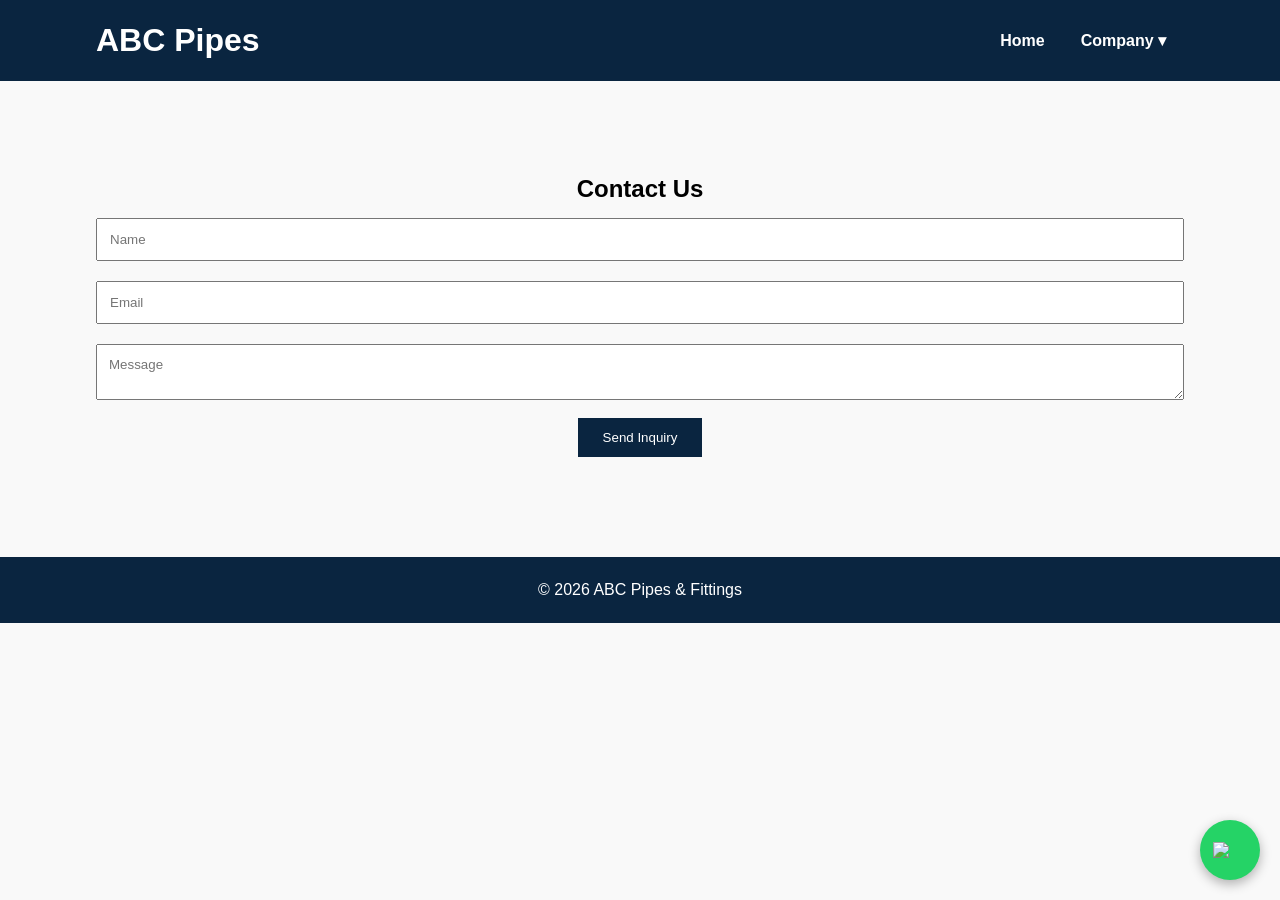
==== contact.html @ 78048149 "contact.html" ====
<!DOCTYPE html>
<html>
<head>
<title>Contact</title>
<link rel="stylesheet" href="style.css">
<script defer src="script.js"></script>
</head>

<body>

<header class="navbar">
<div class="container nav">
<h1 class="logo">ABC Pipes</h1>

<ul class="menu">
<li><a href="index.html">Home</a></li>

<li class="dropdown">
<a href="#">Company ▾</a>
<ul class="dropdown-menu">
<li><a href="services.html">Services</a></li>
<li><a href="products.html">Products</a></li>
<li><a href="contact.html">Contact</a></li>
</ul>
</li>
</ul>

</div>
</header>

<section class="page container">
<h2>Contact Us</h2>

<form>
<input type="text" placeholder="Name">
<input type="email" placeholder="Email">
<textarea placeholder="Message"></textarea>
<button>Send Inquiry</button>
</form>

</section>

<footer>© 2026 ABC Pipes & Fittings</footer>

<a href="https://wa.me/917439007964?text=Hello%20I%20want%20quotation"
class="whatsapp-float" target="_blank">
<img src="https://cdn-icons-png.flaticon.com/512/733/733585.png">
</a>

</body>
</html>
---- style.css ----
*{
margin:0;
padding:0;
box-sizing:border-box;
font-family:Arial, Helvetica, sans-serif;
}

body{
line-height:1.6;
background:#f9f9f9;
}

/* CONTAINER */
.container{
width:85%;
margin:auto;
}

/* NAVBAR */
.navbar{
position:fixed;
top:0;
width:100%;
background:#0a2540;
z-index:1000;
}

.nav{
display:flex;
justify-content:space-between;
align-items:center;
padding:15px 0;
}

.logo{
color:white;
}

/* MENU */
.menu{
list-style:none;
display:flex;
align-items:center;
}

.menu li{
position:relative;
}

.menu a{
color:white;
text-decoration:none;
padding:10px 18px;
display:block;
font-weight:bold;
}

/* DROPDOWN */
.dropdown-menu{
display:none;
position:absolute;
top:40px;
background:white;
min-width:180px;
box-shadow:0 5px 15px rgba(0,0,0,0.2);
}

.dropdown-menu a{
color:#0a2540;
}

.dropdown:hover .dropdown-menu{
display:block;
}

/* HERO */
.hero{
height:100vh;
background:linear-gradient(rgba(0,0,0,.6),rgba(0,0,0,.6)),
url("https://images.unsplash.com/photo-1581094794329-c8112a89af12");
background-size:cover;
background-position:center;
display:flex;
justify-content:center;
align-items:center;
text-align:center;
color:white;
margin-top:70px;
}

.hero h2{
font-size:42px;
}

.btn{
background:#00b4d8;
padding:12px 25px;
color:white;
text-decoration:none;
border-radius:5px;
display:inline-block;
margin-top:15px;
}

/* PAGE SECTION */
.page{
margin-top:110px;
padding:60px 0;
text-align:center;
}

/* PRODUCTS */
.product-grid{
display:grid;
grid-template-columns:repeat(auto-fit,minmax(250px,1fr));
gap:25px;
margin-top:30px;
}

.card{
background:white;
border-radius:10px;
overflow:hidden;
box-shadow:0 4px 15px rgba(0,0,0,0.1);
transition:.3s;
}

.card img{
width:100%;
height:200px;
object-fit:cover;
}

.card:hover{
transform:translateY(-8px);
}

/* SERVICES */
.services{
list-style:none;
font-size:18px;
margin-top:20px;
}

.services li{
padding:10px;
}

/* FORM */
form input,
form textarea{
width:100%;
padding:12px;
margin:10px 0;
}

button{
background:#0a2540;
color:white;
border:none;
padding:12px 25px;
cursor:pointer;
}

/* FOOTER */
footer{
background:#0a2540;
color:white;
text-align:center;
padding:20px;
margin-top:40px;
}

/* WHATSAPP BUTTON */
.whatsapp-float{
position:fixed;
width:60px;
height:60px;
bottom:20px;
right:20px;
background:#25D366;
border-radius:50%;
display:flex;
justify-content:center;
align-items:center;
box-shadow:0 4px 12px rgba(0,0,0,0.3);
z-index:999;
}

.whatsapp-float img{
width:35px;
}
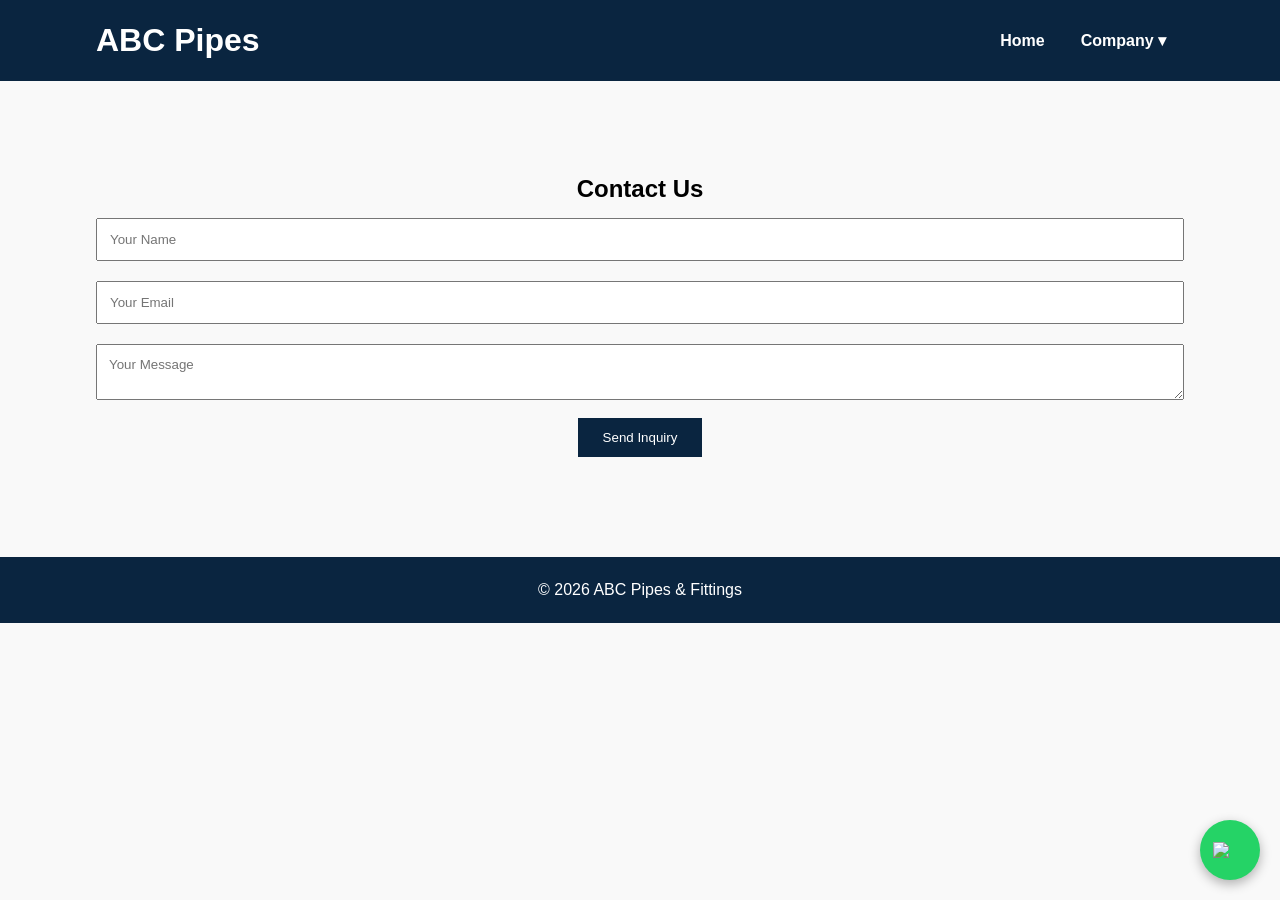
==== commit 11df3deb: "contact.html" ====
--- a/contact.html
+++ b/contact.html
@@ -31,13 +31,22 @@
 <section class="page container">
 <h2>Contact Us</h2>
 
-<form>
-<input type="text" placeholder="Name">
-<input type="email" placeholder="Email">
-<textarea placeholder="Message"></textarea>
-<button>Send Inquiry</button>
-</form>
+<form action="https://formsubmit.co/YOURMAIL@gmail.com" method="POST">
 
+<input type="text" name="name" placeholder="Your Name" required>
+
+<input type="email" name="email" placeholder="Your Email" required>
+
+<textarea name="message" placeholder="Your Message" required></textarea>
+
+<button type="submit">Send Inquiry</button>
+
+<!-- hidden settings -->
+<input type="hidden" name="_subject" value="New Inquiry from Website">
+<input type="hidden" name="_captcha" value="false">
+<input type="hidden" name="_template" value="table">
+
+</section>
 </section>
 
 <footer>© 2026 ABC Pipes & Fittings</footer>
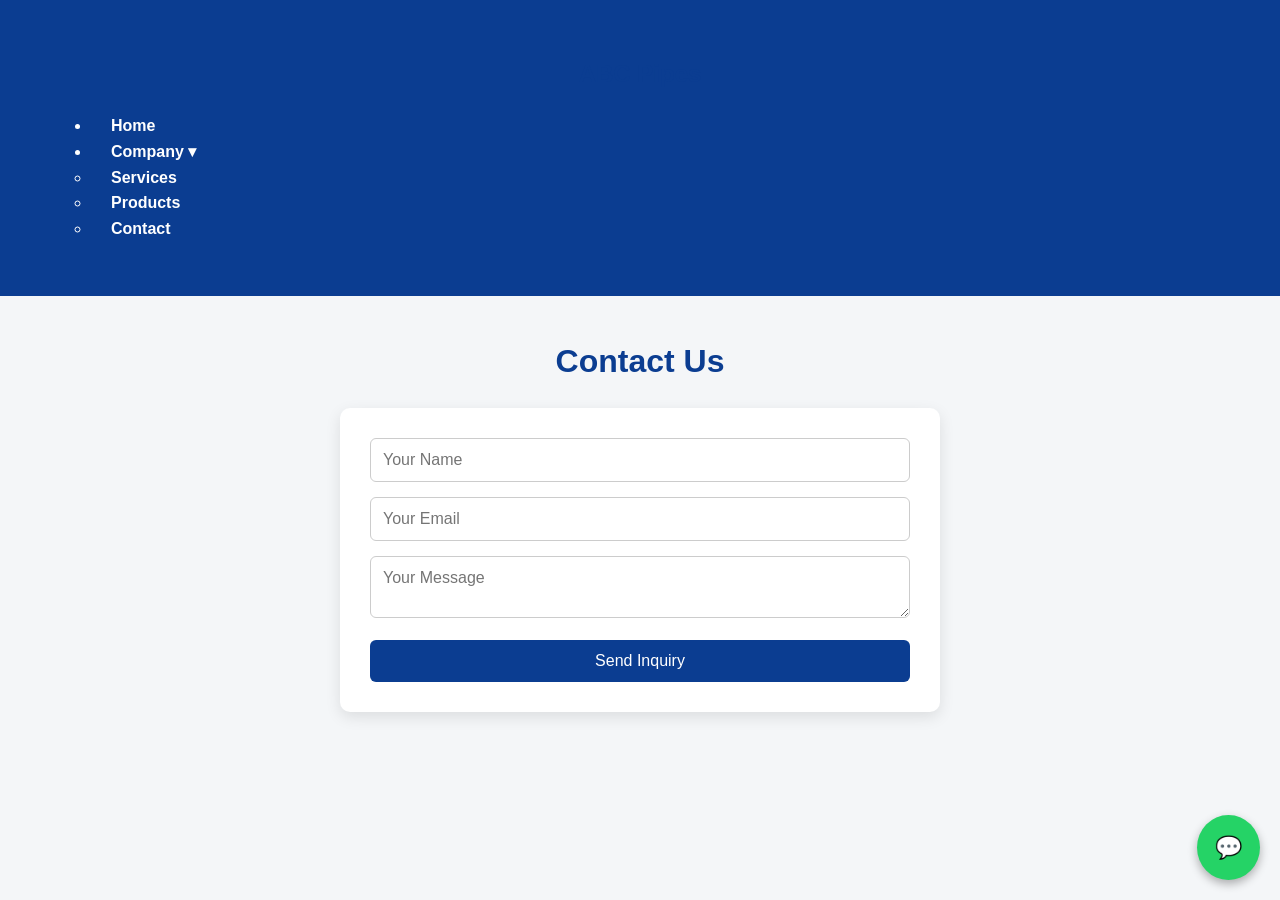
==== commit fd4bc56e: "contact.html" ====
--- a/contact.html
+++ b/contact.html
@@ -1,15 +1,14 @@
 <!DOCTYPE html>
 <html>
 <head>
-<title>Contact</title>
+<title>Contact Us</title>
 <link rel="stylesheet" href="style.css">
-<script defer src="script.js"></script>
 </head>
 
 <body>
 
-<header class="navbar">
-<div class="container nav">
+<nav>
+<div class="container">
 <h1 class="logo">ABC Pipes</h1>
 
 <ul class="menu">
@@ -26,12 +25,13 @@
 </ul>
 
 </div>
-</header>
+</nav>
 
-<section class="page container">
-<h2>Contact Us</h2>
+<div class="container">
 
-<form action="https://formsubmit.co/YOURMAIL@gmail.com" method="POST">
+<h1>Contact Us</h1>
+
+<form action="https://formsubmit.co/pgvatsha@gmail.com" method="POST">
 
 <input type="text" name="name" placeholder="Your Name" required>
 
@@ -41,20 +41,15 @@
 
 <button type="submit">Send Inquiry</button>
 
-<!-- hidden settings -->
 <input type="hidden" name="_subject" value="New Inquiry from Website">
 <input type="hidden" name="_captcha" value="false">
-<input type="hidden" name="_template" value="table">
 
-</section>
-</section>
+</form>
 
-<footer>© 2026 ABC Pipes & Fittings</footer>
+</div>
 
-<a href="https://wa.me/917439007964?text=Hello%20I%20want%20quotation"
-class="whatsapp-float" target="_blank">
-<img src="https://cdn-icons-png.flaticon.com/512/733/733585.png">
-</a>
+<a class="whatsapp-float"
+href="https://wa.me/917439007964">💬</a>
 
 </body>
 </html>
--- a/style.css
+++ b/style.css
@@ -1,3 +1,6 @@
+/* =====================================
+   GLOBAL RESET
+===================================== */
 *{
 margin:0;
 padding:0;
@@ -6,187 +9,232 @@
 }
 
 body{
+background:#f4f6f8;
+color:#222;
 line-height:1.6;
-background:#f9f9f9;
-}
-
-/* CONTAINER */
-.container{
-width:85%;
-margin:auto;
-}
-
-/* NAVBAR */
-.navbar{
-position:fixed;
-top:0;
-width:100%;
-background:#0a2540;
-z-index:1000;
-}
-
-.nav{
+}
+
+/* =====================================
+   NAVBAR
+===================================== */
+nav{
+background:#0b3d91;
+color:white;
+padding:15px 30px;
 display:flex;
 justify-content:space-between;
 align-items:center;
-padding:15px 0;
-}
-
-.logo{
-color:white;
-}
-
-/* MENU */
-.menu{
-list-style:none;
-display:flex;
-align-items:center;
-}
-
-.menu li{
-position:relative;
-}
-
-.menu a{
-color:white;
-text-decoration:none;
-padding:10px 18px;
-display:block;
+flex-wrap:wrap;
+}
+
+nav h2{
+font-size:22px;
+}
+
+nav a{
+color:white;
+text-decoration:none;
+margin-left:20px;
 font-weight:bold;
-}
-
-/* DROPDOWN */
-.dropdown-menu{
-display:none;
-position:absolute;
-top:40px;
-background:white;
-min-width:180px;
-box-shadow:0 5px 15px rgba(0,0,0,0.2);
-}
-
-.dropdown-menu a{
-color:#0a2540;
-}
-
-.dropdown:hover .dropdown-menu{
-display:block;
-}
-
-/* HERO */
+transition:0.3s;
+}
+
+nav a:hover{
+opacity:0.8;
+}
+
+/* =====================================
+   CONTAINER
+===================================== */
+.container{
+width:90%;
+max-width:1100px;
+margin:auto;
+padding:40px 0;
+}
+
+/* =====================================
+   HEADINGS
+===================================== */
+h1,h2,h3{
+text-align:center;
+margin-bottom:20px;
+color:#0b3d91;
+}
+
+/* =====================================
+   HOME PAGE HERO
+===================================== */
 .hero{
-height:100vh;
-background:linear-gradient(rgba(0,0,0,.6),rgba(0,0,0,.6)),
-url("https://images.unsplash.com/photo-1581094794329-c8112a89af12");
-background-size:cover;
-background-position:center;
-display:flex;
-justify-content:center;
-align-items:center;
-text-align:center;
-color:white;
-margin-top:70px;
-}
-
-.hero h2{
-font-size:42px;
-}
-
-.btn{
-background:#00b4d8;
-padding:12px 25px;
-color:white;
-text-decoration:none;
-border-radius:5px;
-display:inline-block;
-margin-top:15px;
-}
-
-/* PAGE SECTION */
-.page{
-margin-top:110px;
-padding:60px 0;
-text-align:center;
-}
-
-/* PRODUCTS */
-.product-grid{
+text-align:center;
+padding:80px 20px;
+background:#ffffff;
+border-radius:10px;
+box-shadow:0 5px 15px rgba(0,0,0,0.08);
+}
+
+/* =====================================
+   SERVICES SECTION
+===================================== */
+.services{
 display:grid;
 grid-template-columns:repeat(auto-fit,minmax(250px,1fr));
-gap:25px;
+gap:20px;
 margin-top:30px;
 }
 
-.card{
-background:white;
-border-radius:10px;
-overflow:hidden;
-box-shadow:0 4px 15px rgba(0,0,0,0.1);
-transition:.3s;
-}
-
-.card img{
-width:100%;
-height:200px;
-object-fit:cover;
-}
-
-.card:hover{
-transform:translateY(-8px);
-}
-
-/* SERVICES */
-.services{
-list-style:none;
-font-size:18px;
-margin-top:20px;
-}
-
-.services li{
-padding:10px;
-}
-
-/* FORM */
+.service-box{
+background:white;
+padding:25px;
+border-radius:10px;
+box-shadow:0 4px 12px rgba(0,0,0,0.1);
+text-align:center;
+}
+
+/* =====================================
+   CONTACT FORM
+===================================== */
+form{
+background:white;
+padding:30px;
+border-radius:10px;
+box-shadow:0 5px 15px rgba(0,0,0,0.1);
+max-width:600px;
+margin:auto;
+}
+
 form input,
 form textarea{
 width:100%;
 padding:12px;
-margin:10px 0;
-}
-
-button{
-background:#0a2540;
-color:white;
+margin-bottom:15px;
+border:1px solid #ccc;
+border-radius:6px;
+font-size:16px;
+}
+
+form button{
+background:#0b3d91;
+color:white;
+padding:12px;
 border:none;
-padding:12px 25px;
+border-radius:6px;
 cursor:pointer;
-}
-
-/* FOOTER */
-footer{
-background:#0a2540;
-color:white;
-text-align:center;
-padding:20px;
-margin-top:40px;
-}
-
-/* WHATSAPP BUTTON */
+font-size:16px;
+width:100%;
+}
+
+form button:hover{
+background:#082c6c;
+}
+
+/* =====================================
+   WHATSAPP BUTTONS
+===================================== */
+
+.whatsapp-btn{
+display:inline-block;
+margin-top:25px;
+background:#25D366;
+color:white;
+padding:12px 22px;
+border-radius:30px;
+text-decoration:none;
+font-weight:bold;
+}
+
+.whatsapp-btn:hover{
+background:#1ebe5d;
+}
+
+/* Floating WhatsApp */
 .whatsapp-float{
 position:fixed;
-width:60px;
-height:60px;
 bottom:20px;
 right:20px;
 background:#25D366;
+color:white;
+font-size:22px;
+padding:15px 18px;
 border-radius:50%;
-display:flex;
-justify-content:center;
-align-items:center;
-box-shadow:0 4px 12px rgba(0,0,0,0.3);
+text-decoration:none;
+box-shadow:0 4px 10px rgba(0,0,0,0.3);
 z-index:999;
 }
 
-.whatsapp-float img{
-width:35px;
-}
+/* =====================================
+   PRODUCTS PAGE ONLY STYLE
+   (SAFE — DOES NOT AFFECT OTHER PAGES)
+===================================== */
+
+.products-page .product-buttons{
+display:grid;
+grid-template-columns:repeat(auto-fit,minmax(220px,1fr));
+gap:25px;
+margin-top:40px;
+}
+
+.products-page .product-card{
+background:white;
+padding:40px 20px;
+text-align:center;
+border-radius:10px;
+box-shadow:0 5px 15px rgba(0,0,0,0.1);
+transition:0.3s;
+}
+
+.products-page .product-card:hover{
+transform:translateY(-8px);
+}
+
+.products-page .product-card a{
+text-decoration:none;
+color:#0b3d91;
+font-size:20px;
+font-weight:bold;
+}
+
+.products-page .product-list{
+background:white;
+padding:30px;
+border-radius:10px;
+box-shadow:0 5px 15px rgba(0,0,0,0.1);
+}
+
+.products-page .product-list ul{
+margin-left:20px;
+line-height:2;
+font-size:18px;
+}
+
+.products-page .gallery{
+margin-top:30px;
+display:grid;
+grid-template-columns:repeat(auto-fit,minmax(250px,1fr));
+gap:15px;
+}
+
+.products-page .gallery img{
+width:100%;
+border-radius:8px;
+}
+
+/* =====================================
+   MOBILE RESPONSIVE
+===================================== */
+@media(max-width:768px){
+
+nav{
+flex-direction:column;
+text-align:center;
+}
+
+nav a{
+margin:10px 8px;
+}
+
+.hero{
+padding:50px 15px;
+}
+
+}
